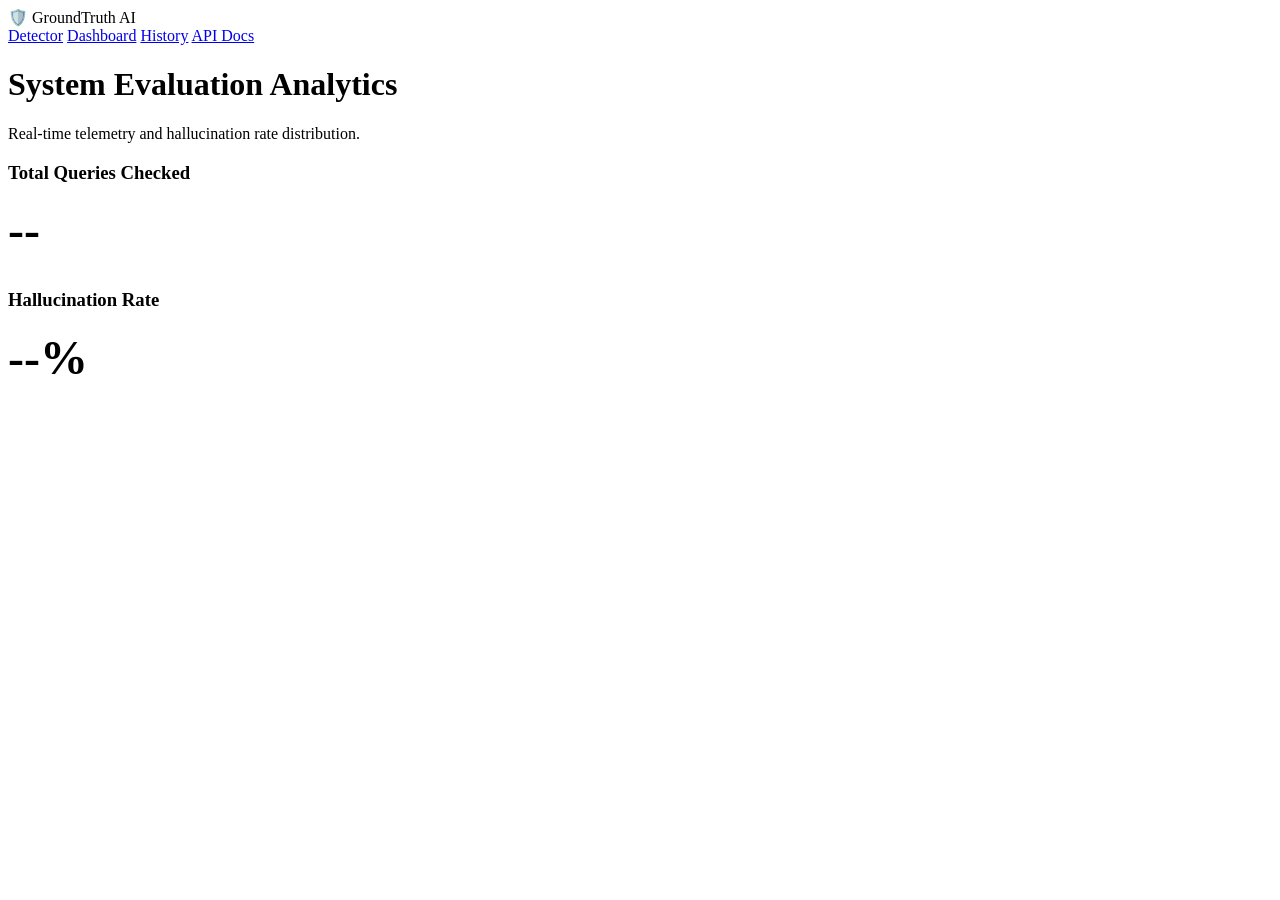
==== frontend/dashboard.html @ 8b1cf99c "feat: initial commit for GroundTruth AI engine" ====
<!DOCTYPE html>
<html lang="en">
<head>
    <meta charset="UTF-8">
    <title>GroundTruth AI - Analytics Dashboard</title>
    <link rel="stylesheet" href="/static/style.css">
</head>
<body class="bg-dark text-light">
    <nav class="navbar">
        <div class="logo">🛡️ GroundTruth <span class="badge">AI</span></div>
        <div class="nav-links">
            <a href="/">Detector</a>
            <a href="/dashboard" class="active">Dashboard</a>
            <a href="/history">History</a>
            <a href="/docs" target="_blank">API Docs</a>
        </div>
    </nav>
    <main class="container">
        <header class="hero">
            <h1>System Evaluation Analytics</h1>
            <p>Real-time telemetry and hallucination rate distribution.</p>
        </header>

        <div class="grid-layout">
            <div class="card">
                <h3>Total Queries Checked</h3>
                <h1 id="stat-total" style="font-size: 3rem; color: var(--accent-blue); margin-top: 1rem;">--</h1>
            </div>
            <div class="card">
                <h3>Hallucination Rate</h3>
                <h1 id="stat-rate" style="font-size: 3rem; color: var(--accent-red); margin-top: 1rem;">--%</h1>
            </div>
        </div>
    </main>

    <script>
        async function fetchStats() {
            try {
                const res = await fetch('/api/stats');
                const data = await res.json();
                document.getElementById('stat-total').textContent = data.total_evaluations;
                document.getElementById('stat-rate').textContent = `${data.hallucination_rate}%`;
            } catch(e) {}
        }
        fetchStats();
    </script>
</body>
</html>
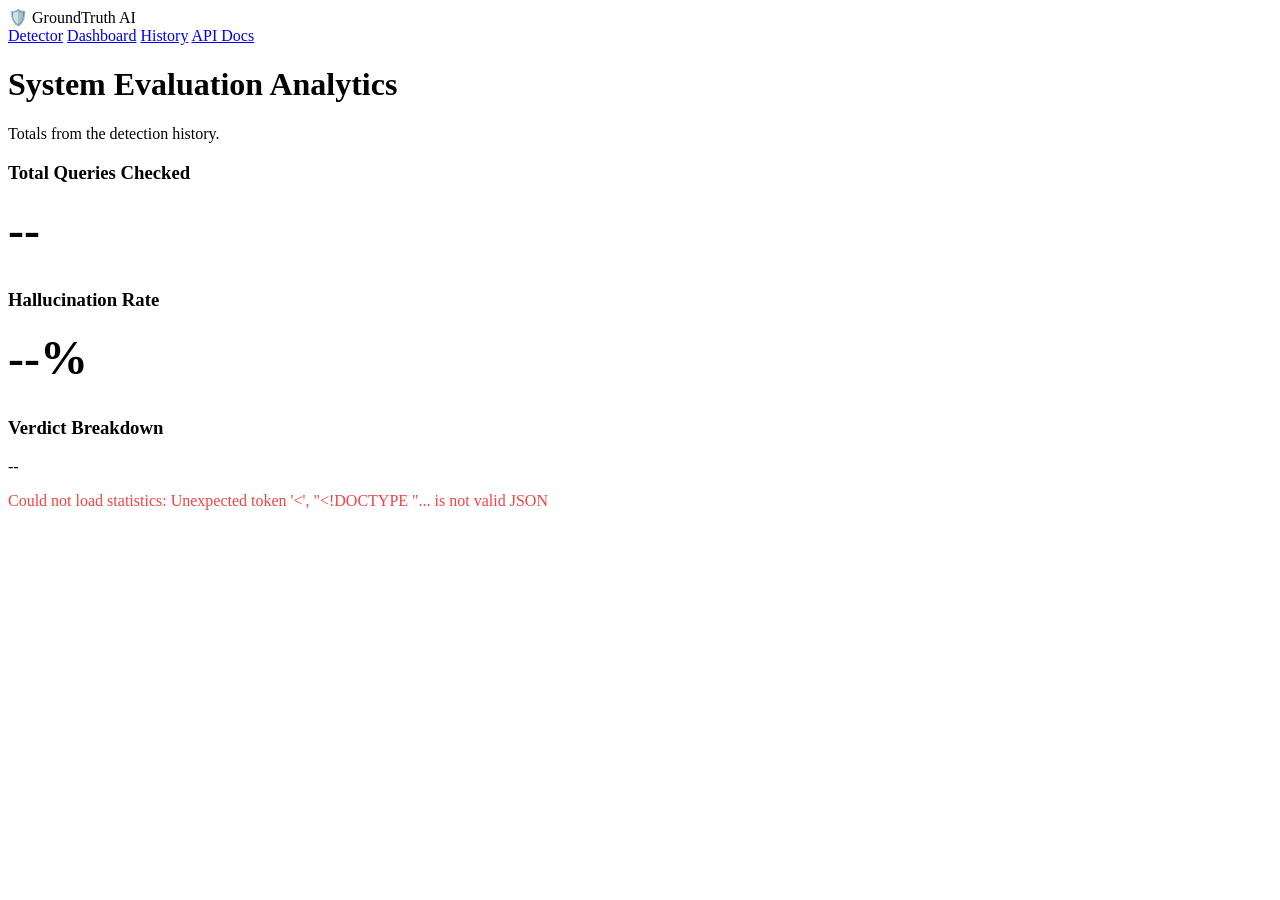
==== commit 048bd44c: "code audit" ====
--- a/frontend/dashboard.html
+++ b/frontend/dashboard.html
@@ -18,7 +18,7 @@
     <main class="container">
         <header class="hero">
             <h1>System Evaluation Analytics</h1>
-            <p>Real-time telemetry and hallucination rate distribution.</p>
+            <p>Totals from the detection history.</p>
         </header>
 
         <div class="grid-layout">
@@ -30,7 +30,12 @@
                 <h3>Hallucination Rate</h3>
                 <h1 id="stat-rate" style="font-size: 3rem; color: var(--accent-red); margin-top: 1rem;">--%</h1>
             </div>
+            <div class="card">
+                <h3>Verdict Breakdown</h3>
+                <p id="stat-breakdown" style="margin-top: 1rem;">--</p>
+            </div>
         </div>
+        <p id="stat-error" style="color: #ef4444;"></p>
     </main>
 
     <script>
@@ -38,9 +43,17 @@
             try {
                 const res = await fetch('/api/stats');
                 const data = await res.json();
+                if (!res.ok) {
+                    const d = data && data.detail;
+                    throw new Error((d && d.message) || `status ${res.status}`);
+                }
                 document.getElementById('stat-total').textContent = data.total_evaluations;
                 document.getElementById('stat-rate').textContent = `${data.hallucination_rate}%`;
-            } catch(e) {}
+                document.getElementById('stat-breakdown').textContent =
+                    `Supported: ${data.supported_count} · Hallucinated: ${data.hallucinated_count} · Insufficient evidence: ${data.insufficient_evidence_count}`;
+            } catch (e) {
+                document.getElementById('stat-error').textContent = `Could not load statistics: ${e.message}`;
+            }
         }
         fetchStats();
     </script>
